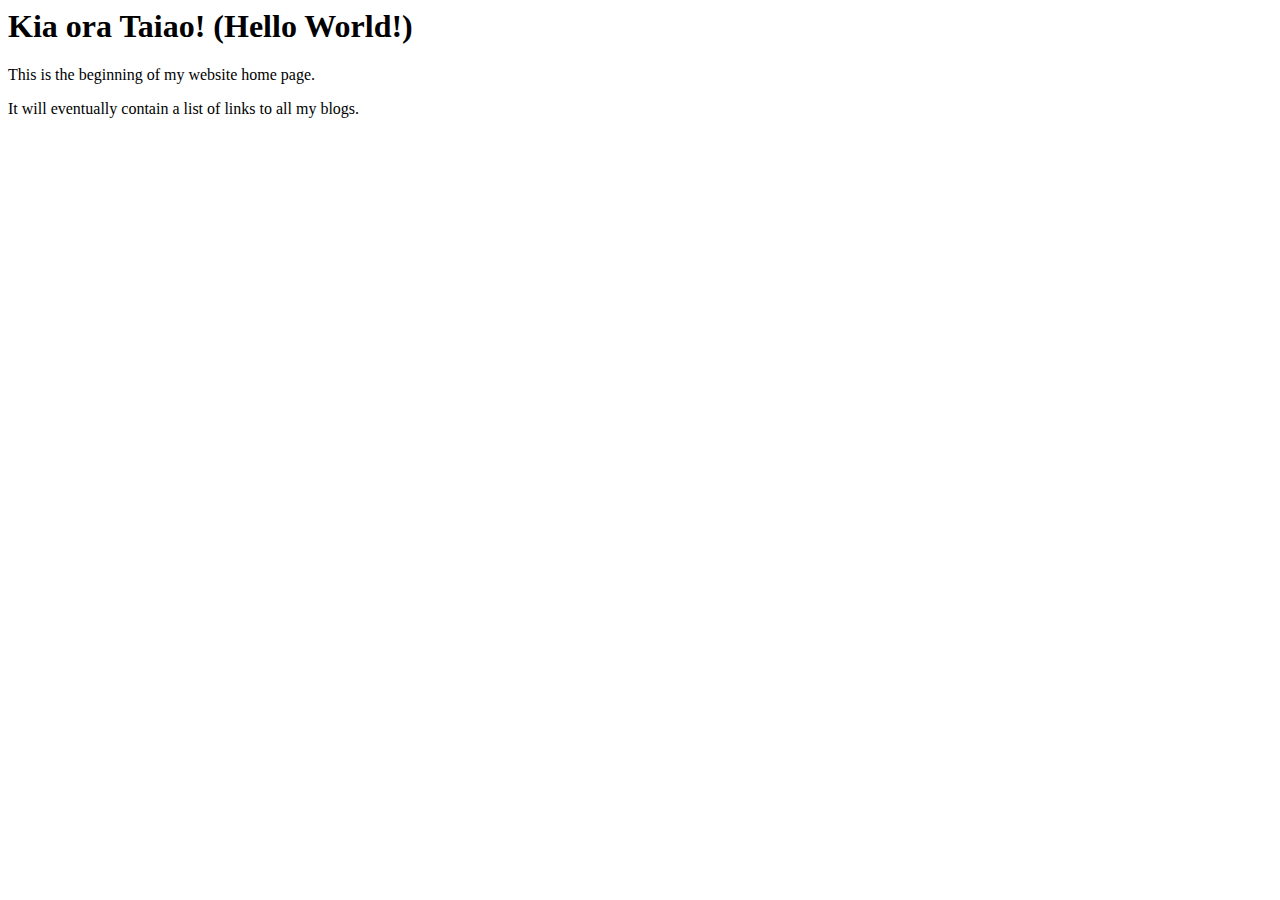
==== index.html @ 69791ec6 "Start a blog" ====
<html>
  <head>
    <title>My blog</title>
  <body>
    <h1>Kia ora Taiao! (Hello World!)</h1> 
    <p> This is the beginning of my website home page.</p>
    <p> It will eventually contain a list of links to all my blogs. </p>
  </body>
</html>
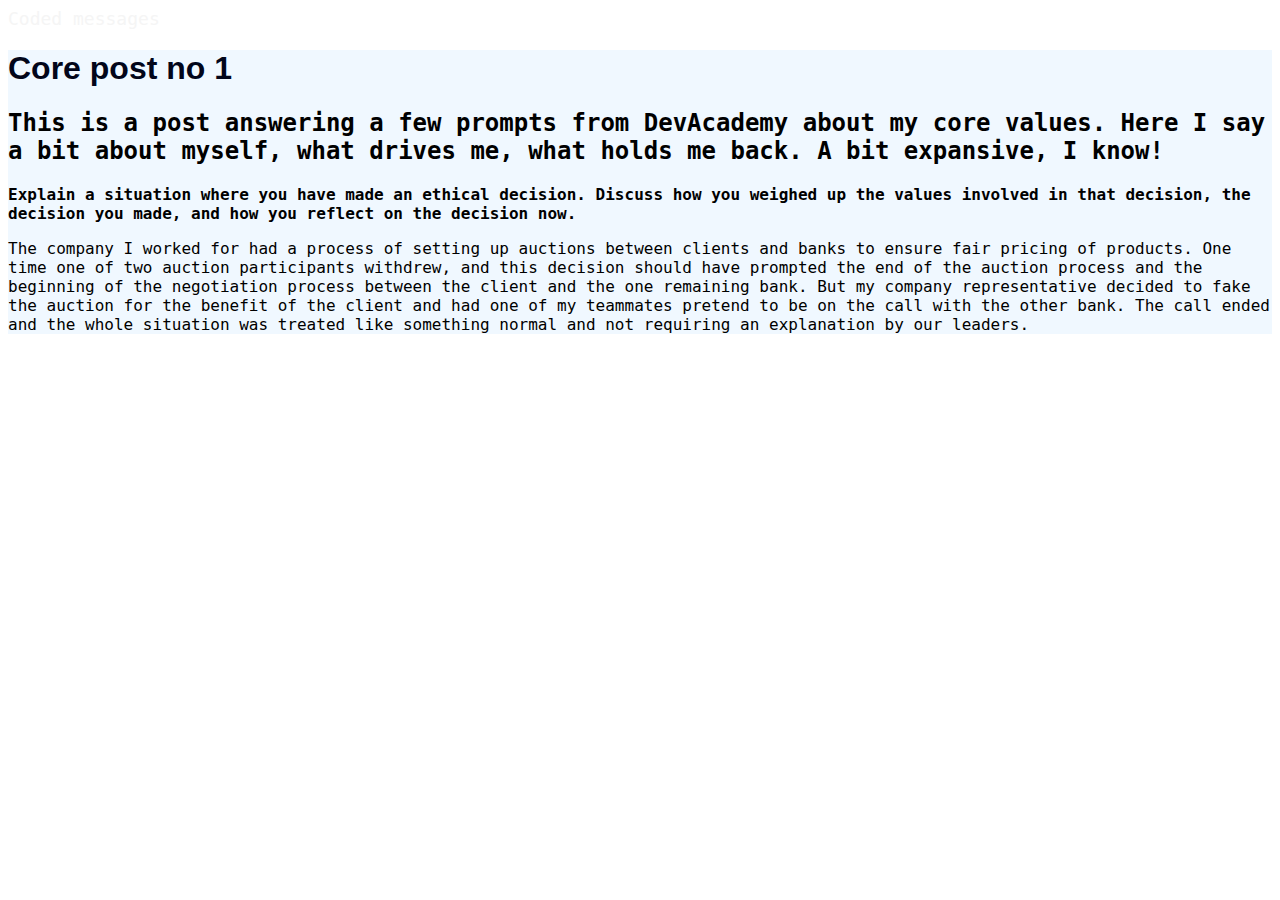
==== commit 273b9307: "Add first elements of the blog" ====
--- a/index.html
+++ b/index.html
@@ -1,9 +1,22 @@
+<!DOCTYPE html>
 <html>
   <head>
-    <title>My blog</title>
+    <title>Coded messages</title>
+    <meta charset="UTF-8">
+    <meta name="description" content="Blog posts">
+    <meta name="keywords" content="HTML, CSS, JavaScript">
+    <meta name="author" content="Aleksandra Gruszczyk">
+    <link rel="stylesheet" href="styles/main.css">
+    <meta name="viewport" content="width=device-width, initial-scale=1.0">
   <body>
-    <h1>Kia ora Taiao! (Hello World!)</h1> 
-    <p> This is the beginning of my website home page.</p>
-    <p> It will eventually contain a list of links to all my blogs. </p>
+    <div class="headDiv">
+      <header>Coded messages</header>
+    </div>
+    <div class="postDiv">
+      <h1>Core post no 1</h1> 
+      <h2>This is a post answering a few prompts from DevAcademy about my core values. Here I say a bit about myself, what drives me, what holds me back. A bit expansive, I know!</h2>
+      <p> <span style="font-weight: bold">Explain a situation where you have made an ethical decision. Discuss how you weighed up the values involved in that decision, the decision you made, and how you reflect on the decision now.</span></p>
+      <p>The company I worked for had a process of setting up auctions between clients and banks to ensure fair pricing of products. One time one of two auction participants withdrew, and this decision should have prompted the end of the auction process and the beginning of the negotiation process between the client and the one remaining bank. But my company representative decided to fake the auction for the benefit of the client and had one of my teammates pretend to be on the call with the other bank. The call ended and the whole situation was treated like something normal and not requiring an explanation by our leaders.  </p>
+    </div>
   </body>
 </html>--- a/styles/main.css
+++ b/styles/main.css
@@ -0,0 +1,15 @@
+.headDiv{
+  background-image: "C:\Users\aleks\Desktop\IMG_20220828_152001.jpg";
+  color: whitesmoke;
+  font-family: monospace, 'Courier New', Courier;
+  font-size: large;
+}
+.postDiv{
+  color: black;
+  font-family: monospace, 'Courier New', Courier;
+  background-color: aliceblue;
+}
+h1{
+  color: rgb(2, 6, 26);
+  font-family: 'Gill Sans', 'Gill Sans MT', Calibri, 'Trebuchet MS', sans-serif;
+}
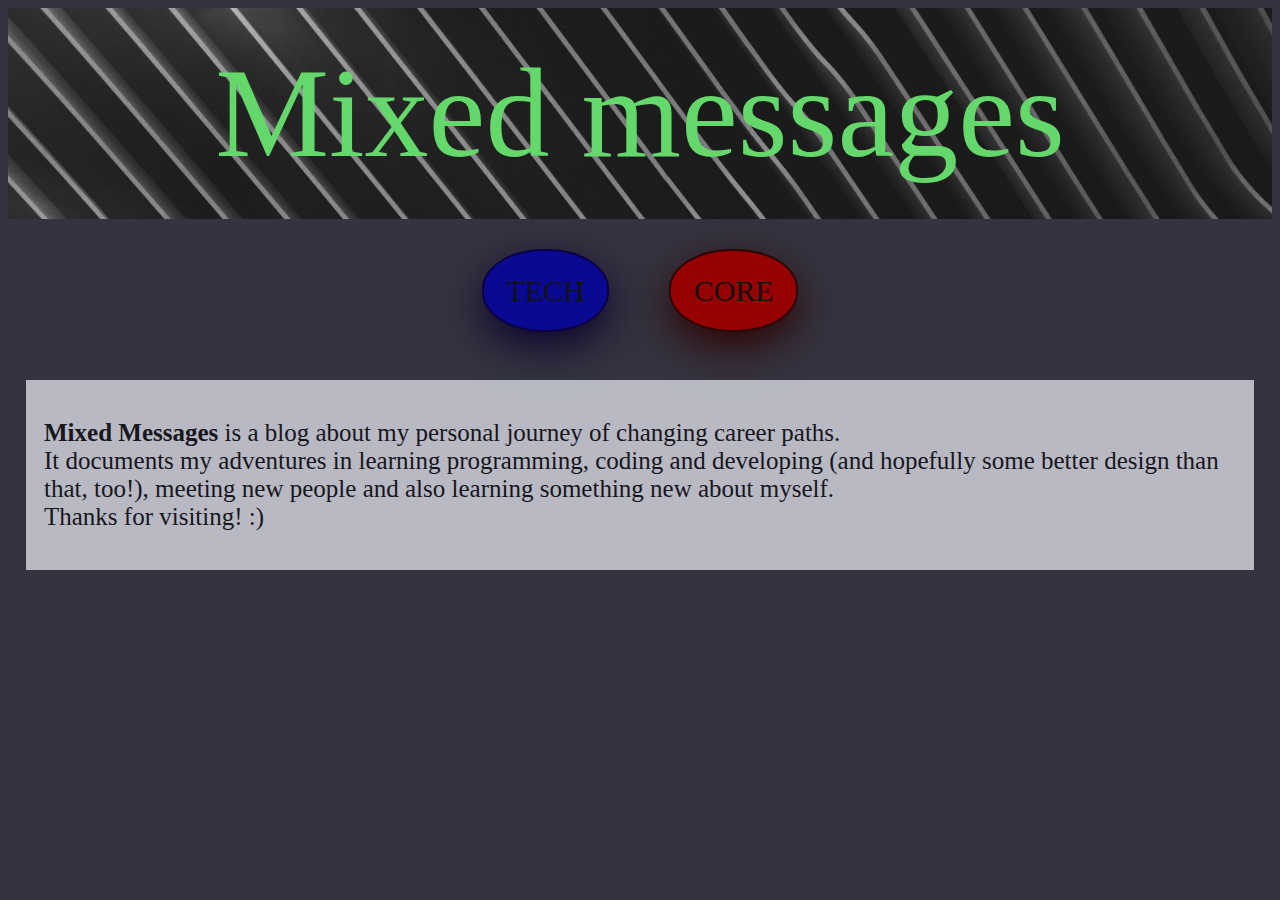
==== commit dfe67929: "Add first design and content to the blog" ====
--- a/index.html
+++ b/index.html
@@ -1,22 +1,33 @@
 <!DOCTYPE html>
 <html>
   <head>
-    <title>Coded messages</title>
+    <title>Mixed messages</title>
     <meta charset="UTF-8">
     <meta name="description" content="Blog posts">
     <meta name="keywords" content="HTML, CSS, JavaScript">
     <meta name="author" content="Aleksandra Gruszczyk">
     <link rel="stylesheet" href="styles/main.css">
     <meta name="viewport" content="width=device-width, initial-scale=1.0">
+    <link rel="preconnect" href="https://fonts.googleapis.com">
+    <link rel="preconnect" href="https://fonts.gstatic.com" crossorigin>
+    <link href="https://fonts.googleapis.com/css2?family=Amatic+SC&family=Mina&family=Permanent+Marker&display=swap" rel="stylesheet">  
+    </head>
   <body>
     <div class="headDiv">
-      <header>Coded messages</header>
+      <header>Mixed messages</header>
     </div>
+    <div class="buttonDiv">
+      <a href="blog/tech.html">
+      <button type="button" class = "button button1">TECH</button></a>
+      <a href="blog/core.html">
+      <button type="button" class = "button button2">CORE</button></a>
+    </div>
+    
     <div class="postDiv">
-      <h1>Core post no 1</h1> 
-      <h2>This is a post answering a few prompts from DevAcademy about my core values. Here I say a bit about myself, what drives me, what holds me back. A bit expansive, I know!</h2>
-      <p> <span style="font-weight: bold">Explain a situation where you have made an ethical decision. Discuss how you weighed up the values involved in that decision, the decision you made, and how you reflect on the decision now.</span></p>
-      <p>The company I worked for had a process of setting up auctions between clients and banks to ensure fair pricing of products. One time one of two auction participants withdrew, and this decision should have prompted the end of the auction process and the beginning of the negotiation process between the client and the one remaining bank. But my company representative decided to fake the auction for the benefit of the client and had one of my teammates pretend to be on the call with the other bank. The call ended and the whole situation was treated like something normal and not requiring an explanation by our leaders.  </p>
+      <h2><span style="font-weight:bold">Mixed Messages</span> is a blog about my personal journey of changing career paths. <br>It documents my adventures in learning programming, coding and developing 
+        (and hopefully some better design than that, too!), meeting new people and also learning something new about myself.
+      <br>Thanks for visiting! :)</h2> 
+      
     </div>
   </body>
 </html>--- a/styles/main.css
+++ b/styles/main.css
@@ -1,15 +1,106 @@
-.headDiv{
-  background-image: "C:\Users\aleks\Desktop\IMG_20220828_152001.jpg";
-  color: whitesmoke;
-  font-family: monospace, 'Courier New', Courier;
+
+
+body{
+  background-color: #34333f;
+  opacity: 1;
+}
+
+.headDiv {
+  background-image: url("/pexels-adrien-olichon-2387532.jpg") ;
+  background-size: cover;
+  color: #64d86b;
+  font-family: 'Permanent Marker', cursive;
+  font-size: 8em;
+  padding: 0.25em;
+  margin: auto;
+  text-align: center;
+  }
+
+@media screen and (max-width: 768px) {
+  body{
+    background-color: #3e4e97;
+    opacity: 1;
+  }
+  .headDiv {
+    background-image: url("/pexels-adrien-olichon-2387532.jpg") ;
+    background-size: cover;
+    color: #64d86b;
+    font-family: 'Permanent Marker', cursive;
+    font-size: 6em;
+    padding: 0.25em;
+    margin: auto;
+    text-align: center;
+    }
+}
+
+@media screen and (max-width: 320px) {
+  body{
+    background-color: #05910e;
+    opacity: 1;
+  }
+  .headDiv {
+    background-image: url("/pexels-adrien-olichon-2387532.jpg") ;
+    background-size: cover;
+    color: #64d86b;
+    font-family: 'Permanent Marker', cursive;
+    font-size: 3em;
+    padding: 0.25em;
+    margin: auto;
+    text-align: center;  
+  }
+}
+
+  .buttonDiv{
+  display: flex;
+  align-items: center;
+  justify-content: center;
+  }
+  .button{
+  border: 1em;
+  color: rgb(18, 18, 19);
+  padding: 0.75em;
+  text-align: center;
+  text-decoration: none;
+  display: inline-block;
+  font-size: 30px;
+  margin: 1em;
+  cursor: pointer;
+  font-family: 'Permanent Marker', cursive;
+  border-radius: 48%;
+  
+  }
+
+  .button1{
+    background-color: rgb(9, 9, 146);
+    border:2px solid rgb(13, 0, 71);
+    box-shadow: 0 15px 40px 0 rgb(13, 5, 46);
+    }
+
+  .button2{
+    background-color: rgb(150, 2, 2);
+    border: 2px solid rgb(46, 5, 5);
+    box-shadow: 0 15px 40px 0 rgb(46, 5, 5);
+  }
+
+.postDiv{
+  color: rgb(16, 15, 20);
+  font-family: 'Mina', sans-serif;
   font-size: large;
+  background-color: rgb(217, 219, 228);
+  opacity: 0.8;
+  margin: 1em;
+  padding: 1em;
 }
-.postDiv{
-  color: black;
-  font-family: monospace, 'Courier New', Courier;
-  background-color: aliceblue;
+
+h1{
+  color: #191a22;
+  font-family: 'Permanent Marker', cursive;
+  font-weight: bold;
+  font-size: 50px;
 }
-h1{
-  color: rgb(2, 6, 26);
-  font-family: 'Gill Sans', 'Gill Sans MT', Calibri, 'Trebuchet MS', sans-serif;
+
+h2{
+  font-family: 'Permanent Marker', cursive;
+  font-weight: lighter;
+  font-size: 25px;
 }
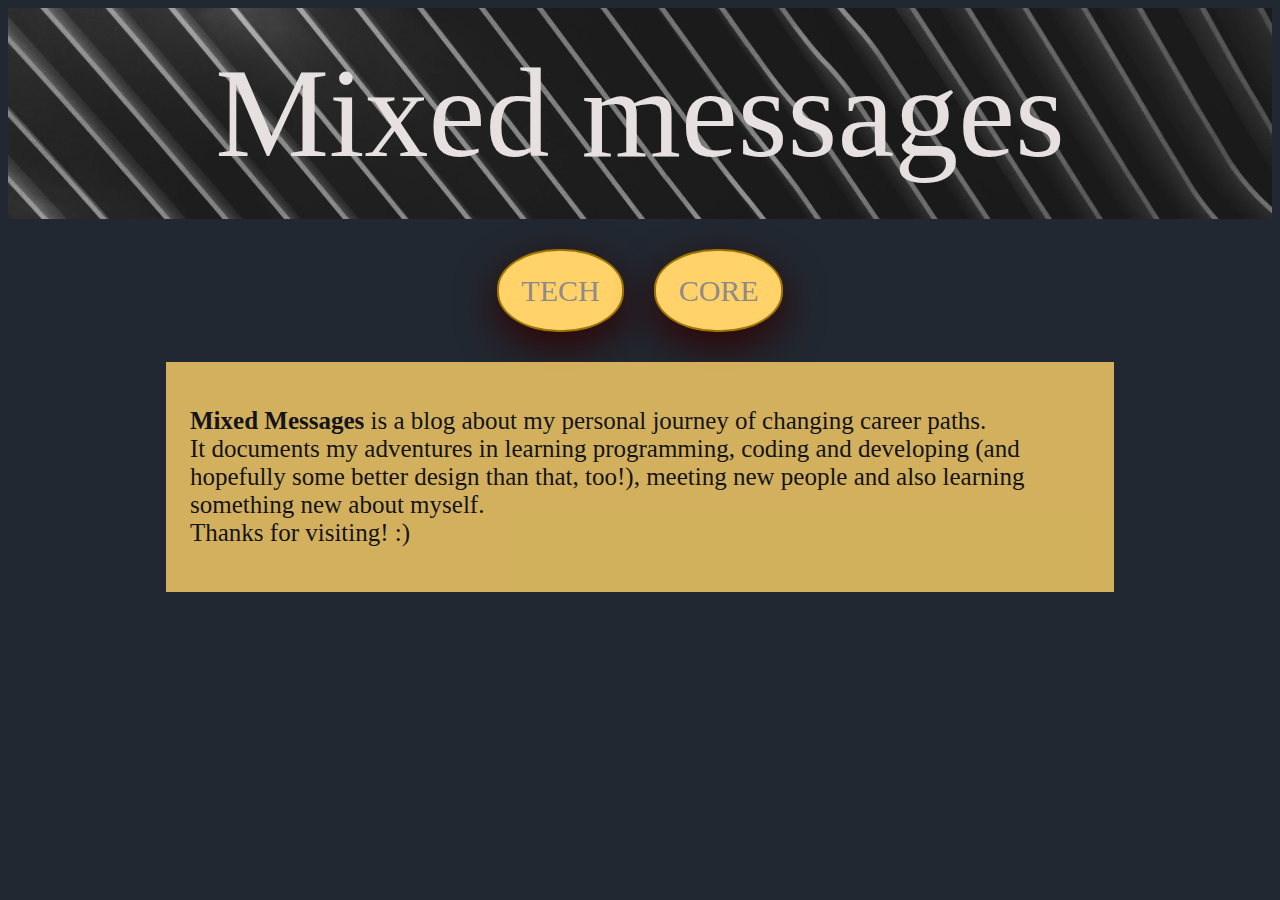
==== commit cf7f466b: "Add tech post and design changes" ====
--- a/index.html
+++ b/index.html
@@ -9,8 +9,8 @@
     <link rel="stylesheet" href="styles/main.css">
     <meta name="viewport" content="width=device-width, initial-scale=1.0">
     <link rel="preconnect" href="https://fonts.googleapis.com">
-    <link rel="preconnect" href="https://fonts.gstatic.com" crossorigin>
-    <link href="https://fonts.googleapis.com/css2?family=Amatic+SC&family=Mina&family=Permanent+Marker&display=swap" rel="stylesheet">  
+<link rel="preconnect" href="https://fonts.gstatic.com" crossorigin>
+<link href="https://fonts.googleapis.com/css2?family=Amatic+SC&family=Mina&family=Patrick+Hand+SC&family=Permanent+Marker&display=swap" rel="stylesheet">  
     </head>
   <body>
     <div class="headDiv">
@@ -18,9 +18,9 @@
     </div>
     <div class="buttonDiv">
       <a href="blog/tech.html">
-      <button type="button" class = "button button1">TECH</button></a>
+      <button type="button" class = "button">TECH</button></a>
       <a href="blog/core.html">
-      <button type="button" class = "button button2">CORE</button></a>
+      <button type="button" class = "button">CORE</button></a>
     </div>
     
     <div class="postDiv">
--- a/styles/main.css
+++ b/styles/main.css
@@ -1,14 +1,39 @@
 
 
 body{
-  background-color: #34333f;
+  background-color: #222831;
   opacity: 1;
+}
+
+img{
+  max-width: 100%;
+  height: auto;
+}
+
+a:link {
+  text-decoration: none;
+  color: #8f8989;
+}
+
+a:visited {
+  text-decoration: none;
+  color: #8f8989;
+}
+
+a:hover, button:hover {
+  text-decoration: none;
+  color: #e7e0e0;
+}
+
+a:active {
+  text-decoration: none;
+  color: #8f8989;
 }
 
 .headDiv {
   background-image: url("/pexels-adrien-olichon-2387532.jpg") ;
   background-size: cover;
-  color: #64d86b;
+  color: #e7e0e0;
   font-family: 'Permanent Marker', cursive;
   font-size: 8em;
   padding: 0.25em;
@@ -24,7 +49,7 @@
   .headDiv {
     background-image: url("/pexels-adrien-olichon-2387532.jpg") ;
     background-size: cover;
-    color: #64d86b;
+    color: #e7e0e0;
     font-family: 'Permanent Marker', cursive;
     font-size: 6em;
     padding: 0.25em;
@@ -35,13 +60,13 @@
 
 @media screen and (max-width: 320px) {
   body{
-    background-color: #05910e;
+    background-color: #7b8c91;
     opacity: 1;
   }
   .headDiv {
     background-image: url("/pexels-adrien-olichon-2387532.jpg") ;
     background-size: cover;
-    color: #64d86b;
+    color: #e7e0e0;
     font-family: 'Permanent Marker', cursive;
     font-size: 3em;
     padding: 0.25em;
@@ -55,41 +80,36 @@
   align-items: center;
   justify-content: center;
   }
+
   .button{
   border: 1em;
-  color: rgb(18, 18, 19);
   padding: 0.75em;
+  color:#8f8989;
   text-align: center;
   text-decoration: none;
   display: inline-block;
   font-size: 30px;
-  margin: 1em;
+  margin: 1em 0.5em 1em 0.5em;
   cursor: pointer;
   font-family: 'Permanent Marker', cursive;
   border-radius: 48%;
-  
+  background-color: #ffd369;
+  border:2px solid rgb(158, 117, 4);
+  box-shadow: 0 15px 40px 0 rgb(46, 5, 5);
   }
 
-  .button1{
-    background-color: rgb(9, 9, 146);
-    border:2px solid rgb(13, 0, 71);
-    box-shadow: 0 15px 40px 0 rgb(13, 5, 46);
-    }
-
-  .button2{
-    background-color: rgb(150, 2, 2);
-    border: 2px solid rgb(46, 5, 5);
-    box-shadow: 0 15px 40px 0 rgb(46, 5, 5);
-  }
 
 .postDiv{
   color: rgb(16, 15, 20);
-  font-family: 'Mina', sans-serif;
-  font-size: large;
-  background-color: rgb(217, 219, 228);
+  font-family:'Patrick Hand SC', cursive;
+  font-size: x-large;
+  background-color: #ffd369;
   opacity: 0.8;
   margin: 1em;
   padding: 1em;
+  width: 80%;
+  max-width: 900px;
+  margin: auto;
 }
 
 h1{
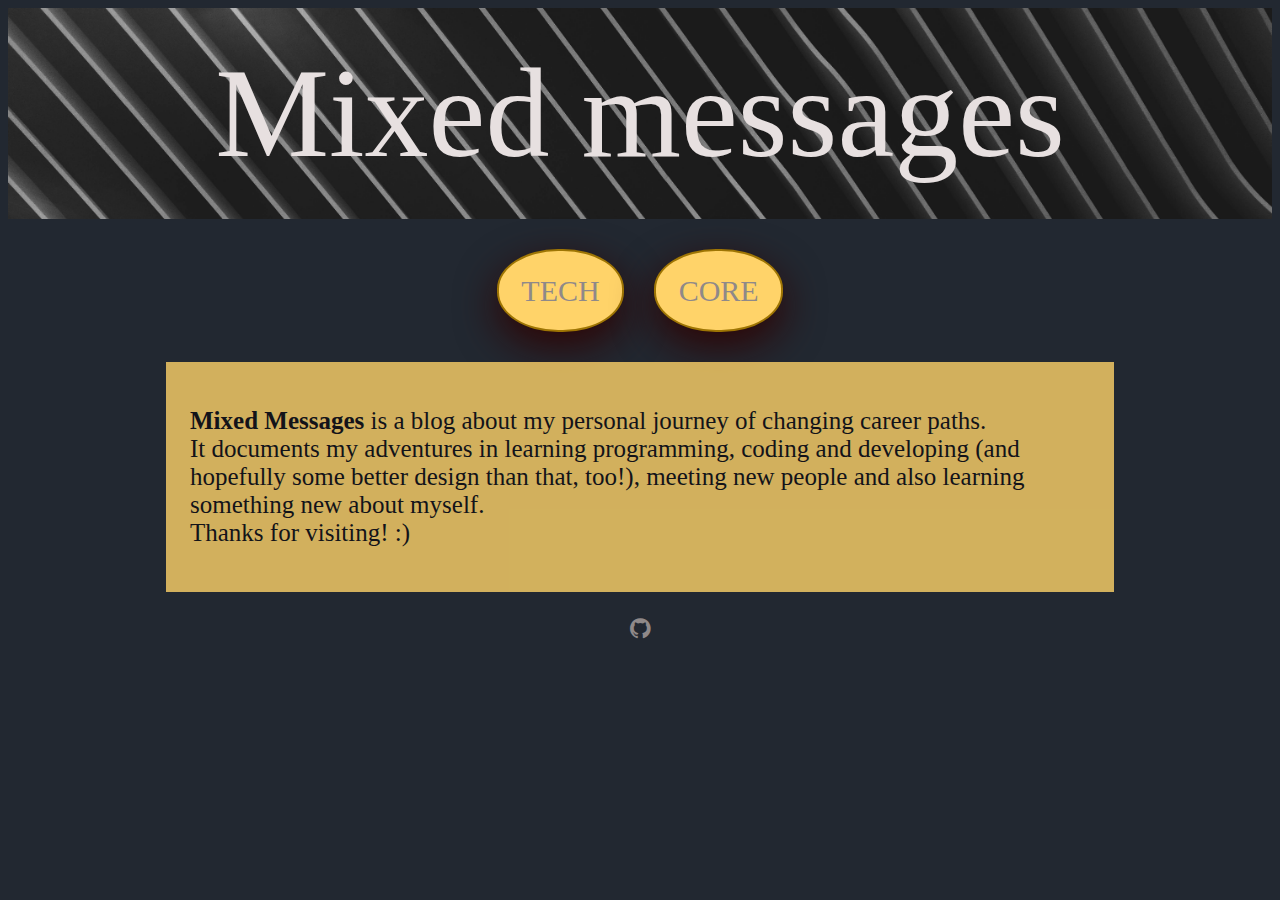
==== commit bd5cdacf: "Add github link and button" ====
--- a/index.html
+++ b/index.html
@@ -6,11 +6,12 @@
     <meta name="description" content="Blog posts">
     <meta name="keywords" content="HTML, CSS, JavaScript">
     <meta name="author" content="Aleksandra Gruszczyk">
+    <link rel="stylesheet" href="https://maxcdn.bootstrapcdn.com/font-awesome/4.4.0/css/font-awesome.min.css">
     <link rel="stylesheet" href="styles/main.css">
     <meta name="viewport" content="width=device-width, initial-scale=1.0">
     <link rel="preconnect" href="https://fonts.googleapis.com">
-<link rel="preconnect" href="https://fonts.gstatic.com" crossorigin>
-<link href="https://fonts.googleapis.com/css2?family=Amatic+SC&family=Mina&family=Patrick+Hand+SC&family=Permanent+Marker&display=swap" rel="stylesheet">  
+    <link rel="preconnect" href="https://fonts.gstatic.com" crossorigin>
+    <link href="https://fonts.googleapis.com/css2?family=Amatic+SC&family=Mina&family=Patrick+Hand+SC&family=Permanent+Marker&display=swap" rel="stylesheet">  
     </head>
   <body>
     <div class="headDiv">
@@ -29,5 +30,8 @@
       <br>Thanks for visiting! :)</h2> 
       
     </div>
+    <footer>
+      <a href="https://github.com/aleksandra-gruszczyk"><i class="fa fa-github" style="font-size:24px"></i></a>
+    </footer>
   </body>
 </html>--- a/styles/main.css
+++ b/styles/main.css
@@ -3,6 +3,12 @@
 body{
   background-color: #222831;
   opacity: 1;
+}
+
+footer{
+  text-align: center;
+  padding: 1.5em;
+  margin: auto;
 }
 
 img{
@@ -51,14 +57,14 @@
     background-size: cover;
     color: #e7e0e0;
     font-family: 'Permanent Marker', cursive;
-    font-size: 6em;
+    font-size: 4.5em;
     padding: 0.25em;
     margin: auto;
     text-align: center;
     }
 }
 
-@media screen and (max-width: 320px) {
+@media screen and (max-width: 360px) {
   body{
     background-color: #7b8c91;
     opacity: 1;
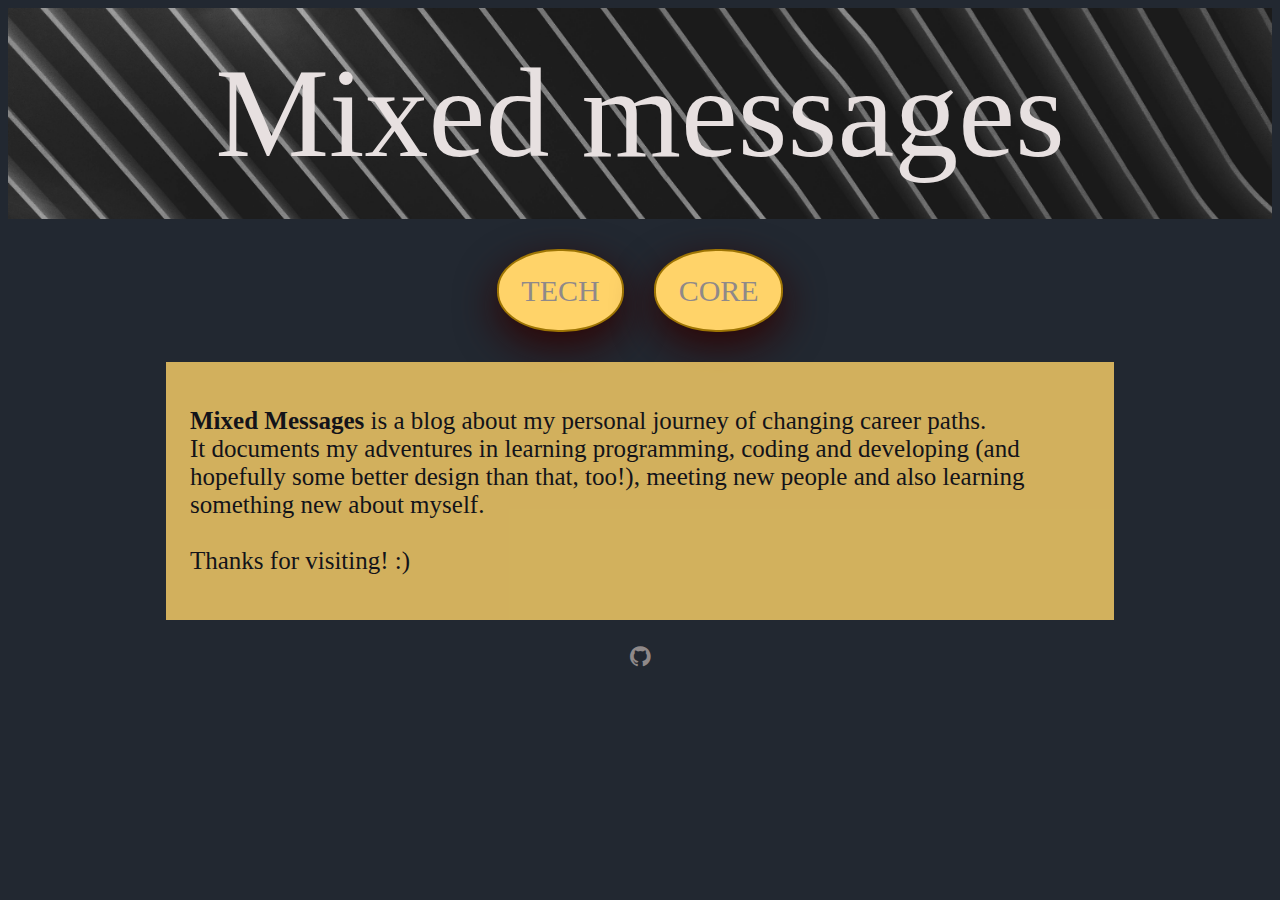
==== commit 5e4f88ae: "Remove sections" ====
--- a/index.html
+++ b/index.html
@@ -26,7 +26,7 @@
     
     <div class="postDiv">
       <h2><span style="font-weight:bold">Mixed Messages</span> is a blog about my personal journey of changing career paths. <br>It documents my adventures in learning programming, coding and developing 
-        (and hopefully some better design than that, too!), meeting new people and also learning something new about myself.
+        (and hopefully some better design than that, too!), meeting new people and also learning something new about myself.<br>
       <br>Thanks for visiting! :)</h2> 
       
     </div>
--- a/styles/main.css
+++ b/styles/main.css
@@ -130,3 +130,7 @@
   font-weight: lighter;
   font-size: 25px;
 }
+
+p{
+  padding: 0, 0, 1em, 0;
+}